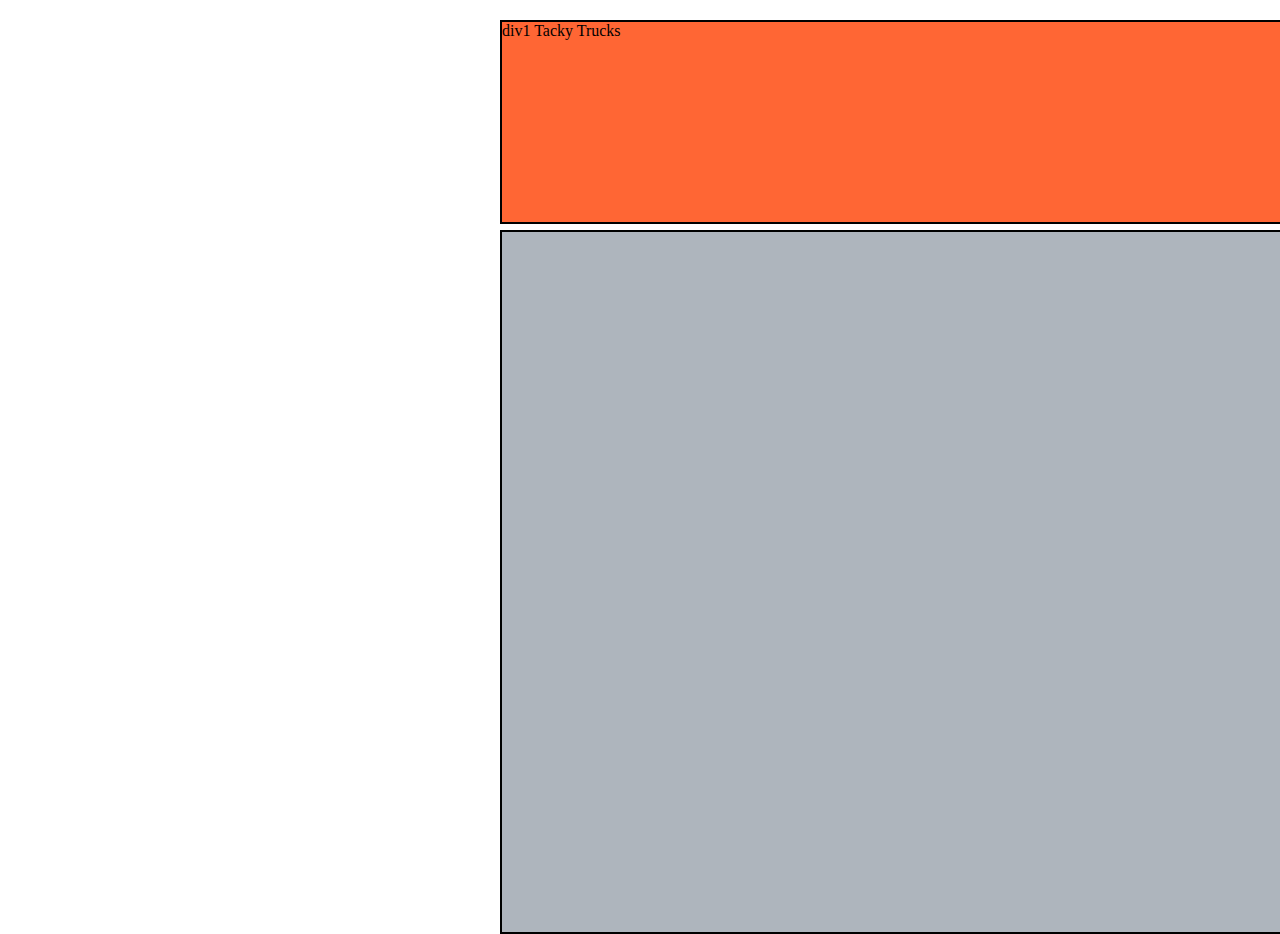
==== lesson07/lesson 7/MyTrucks.html @ 8cc68fbb "trucks" ====
<!DOCTYPE html>
<html lang="en">
<head>
<meta charset="UTF-8">

	<title> MyTracks </title>
	<link rel="stylesheet" href="css/styleTrucks.css">
</head>

	<body>
    <div id="first">div1
    Tacky Trucks
    </div>
		
	<div id="parent">
	<div id="child">
	    
	</div>
	</div>
</body>
</html>
---- lesson07/lesson 7/css/styleTrucks.css ----
div {
    position: relative;
    border: 1px;

}

#first {
    position:absolute;
    border: 2px solid;
    background: #ff6634;
    top: 20px;
    left: 500px;
    height: 200px;
    width: 900px;

}
#parent{
    position: absolute;
    border: 2px solid;
    background: #aeb5bd;
    top: 230px;
    left: 500px;
    height: 700px;
    width: 900px;
}
#child1{
    position: relative;
    border: 2px solid;
    background: #323232;
    top: 10px;
    left: 15px;
    height: 50px;
    width: 870px;
}
#child2{
    position: relative;
    border: 2px solid;
    background: #323232;
    top: 20px;
    left: 15px;
    height: 45px;
    width: 210px;
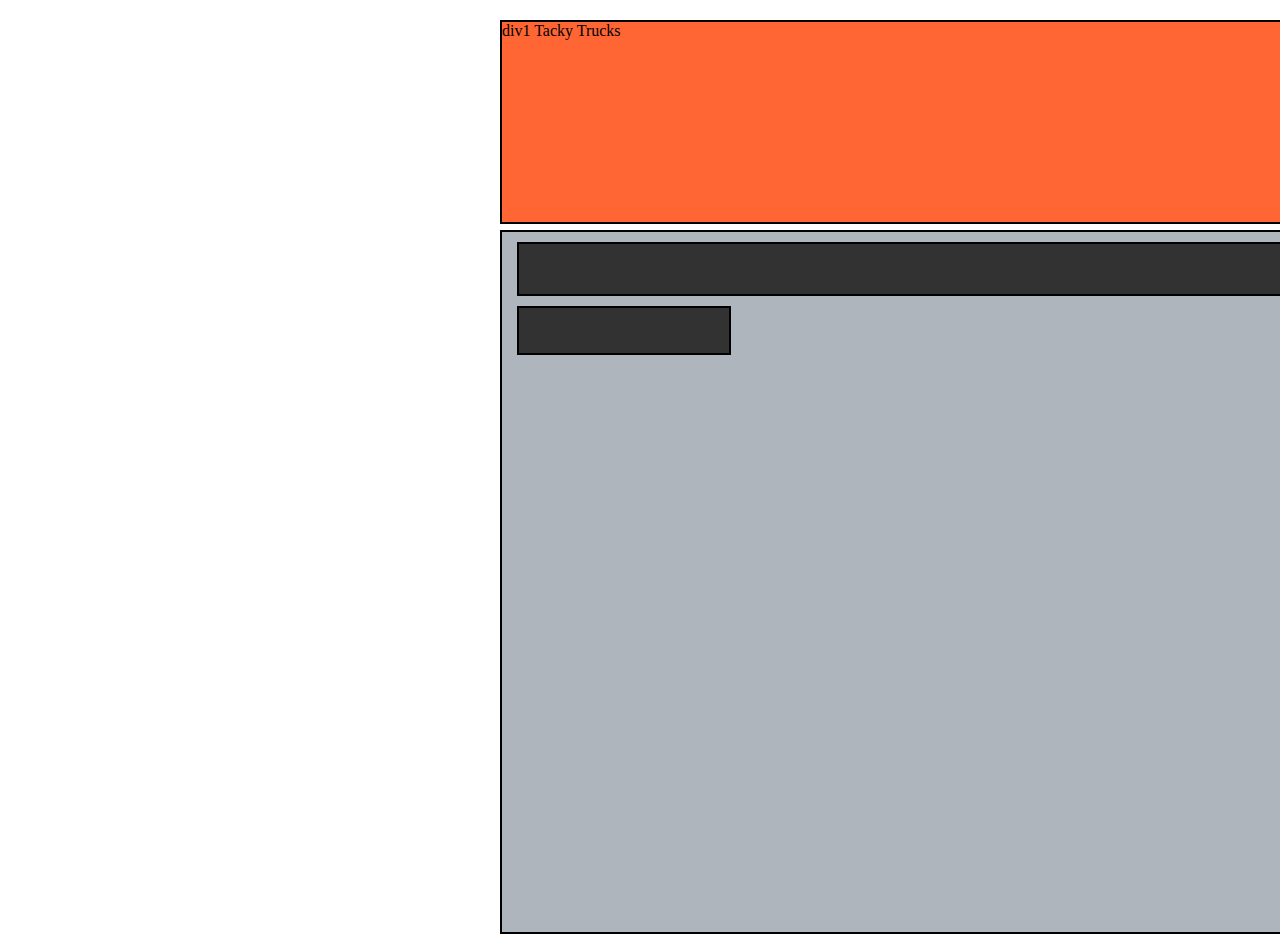
==== commit c5ae4634: "boat on sea" ====
--- a/lesson07/lesson 7/MyTrucks.html
+++ b/lesson07/lesson 7/MyTrucks.html
@@ -13,9 +13,10 @@
     </div>
 		
 	<div id="parent">
-	<div id="child">
-	    
-	</div>
+	<div id="child1"></div>
+	<div id="child2"></div>
+	<div id="child3"></div>
+	
 	</div>
 </body>
 </html>
